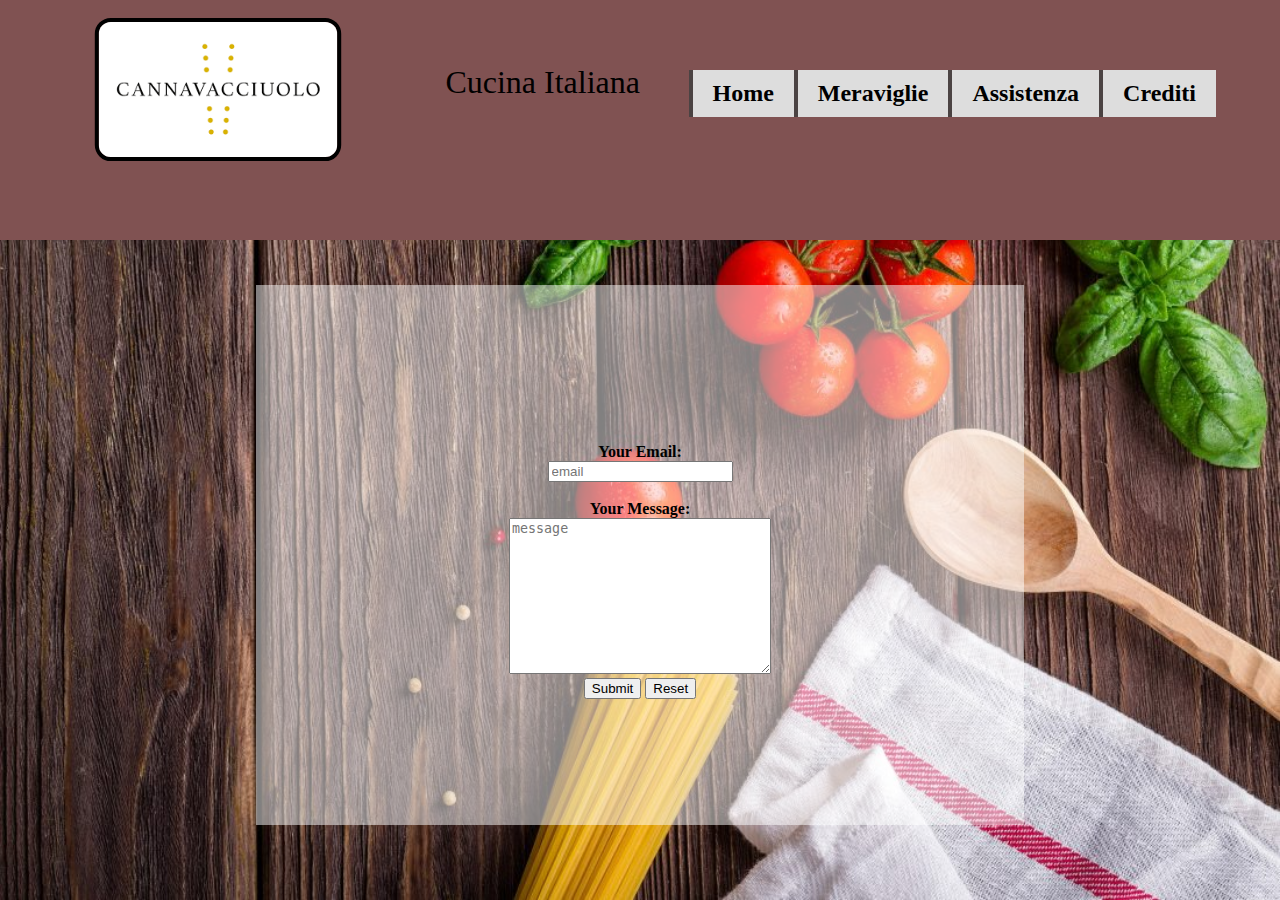
==== contacts.html @ 0668b09f "Add files via upload" ====
<!DOCTYPE html>
<html lang="it">
    <head>
        <title>Contatti</title>
        <link rel="stylesheet" media="screen and (min-width: 900px)" href="CSS\contacts-style-big-screen.css"> <!-- Schermo Grande -->
    </head>
    <body background="IMG\kitchen.jpg">
        <header> <!-- Intestazione del sito -->
			<div>
			<img src="IMG/cannavacciuolo-logo.png" alt="Logo Cannavacciuolo">
			<p>Cucina Italiana</p>
		</div>
			<ul>
				<li><a href="">Crediti</a></li>
				<li><a href="contacts.html">Assistenza</a></li>
				<li><a href="ricette.html">Meraviglie</a></li>
				<li><a href="index.html">Home</a></li>
			</ul>
		</header>
        
        <section>
            <div id="background">
                <form  id="form"> <!-- L'elemento "form" serve per raccogliere in input dati dell'utente, lo possiamo fare in diversi modi: -->
                    <label>Your Email:</label><br> <!-- L'elemento "label" è una etichetta per indicare cosa bisogna inserire
                    all'interno dell'input, è molto utile per chi usa gli screen reader -->
                    <input type="email" id="email" name="user_email" placeholder="email"><br> <!-- L'elemento "input" serve per
                    far inserire all'utente dei dati, esistono diversi tipi di input, per esempio in questo caso ho messo all'attributo
                    type="email", così che quando l'utente cliccherà per scrivere una email, gli possa già comparire
                    come fine compilazione il dominio del suo account, esempio: @gmail.com 
                    Il tag placeholder ci permette di scrivere leggermente dove l'utente deve scrivere una piccola
                    descrizione di cosa bisogna inserire-->
                    <br>
                    <label>Your Message:</label><br>
                    <textarea id="message" name="user_message" rows="10" cols="30" placeholder="message"></textarea><br>
                    <!-- L'elemento "textarea" funziona come input, ma semplicemente riservato per i messaggi, infatti si può decidere
                    quante colonne e righe può avere, inoltre dispone di molto più spazio degli altri input, infatti si può
                    anche allargare -->
                    <input type="submit" id="submit" name="submit">
                    <!-- Il tipo "submit" crea un pulsante per inviare i dati inseriti del "form" -->
                    <input type="reset" id="reset" name="reset">
                    <!-- Il tipo "reset" crea un pulsante che azzera gli elementi input del form, se sono senza l'attributo
                    "value", si cancella e torna lo spazio bianco nelle zone di input, invece se hanno un valore definito da "value"
                    torneranno ad avere quel valore settato -->
                </form>
            </div>
        </section>
    </body>
</html>
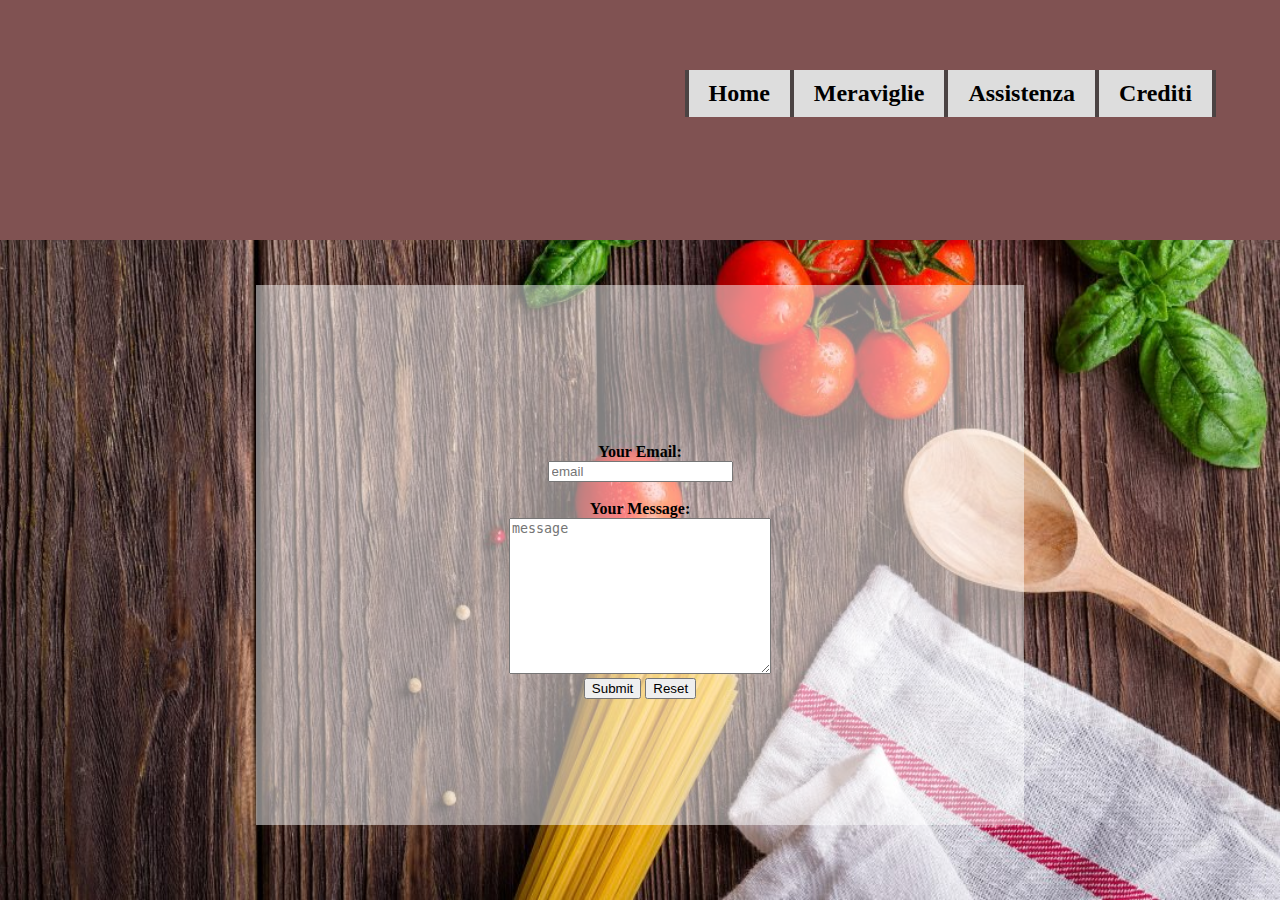
==== commit 32fb9b4f: "Add files via upload" ====
--- a/contacts.html
+++ b/contacts.html
@@ -1,48 +1,45 @@
-<!DOCTYPE html>
-<html lang="it">
-    <head>
-        <title>Contatti</title>
-        <link rel="stylesheet" media="screen and (min-width: 900px)" href="CSS\contacts-style-big-screen.css"> <!-- Schermo Grande -->
-    </head>
-    <body background="IMG\kitchen.jpg">
-        <header> <!-- Intestazione del sito -->
-			<div>
-			<img src="IMG/cannavacciuolo-logo.png" alt="Logo Cannavacciuolo">
-			<p>Cucina Italiana</p>
-		</div>
-			<ul>
-				<li><a href="">Crediti</a></li>
-				<li><a href="contacts.html">Assistenza</a></li>
-				<li><a href="ricette.html">Meraviglie</a></li>
-				<li><a href="index.html">Home</a></li>
-			</ul>
-		</header>
-        
-        <section>
-            <div id="background">
-                <form  id="form"> <!-- L'elemento "form" serve per raccogliere in input dati dell'utente, lo possiamo fare in diversi modi: -->
-                    <label>Your Email:</label><br> <!-- L'elemento "label" è una etichetta per indicare cosa bisogna inserire
-                    all'interno dell'input, è molto utile per chi usa gli screen reader -->
-                    <input type="email" id="email" name="user_email" placeholder="email"><br> <!-- L'elemento "input" serve per
-                    far inserire all'utente dei dati, esistono diversi tipi di input, per esempio in questo caso ho messo all'attributo
-                    type="email", così che quando l'utente cliccherà per scrivere una email, gli possa già comparire
-                    come fine compilazione il dominio del suo account, esempio: @gmail.com 
-                    Il tag placeholder ci permette di scrivere leggermente dove l'utente deve scrivere una piccola
-                    descrizione di cosa bisogna inserire-->
-                    <br>
-                    <label>Your Message:</label><br>
-                    <textarea id="message" name="user_message" rows="10" cols="30" placeholder="message"></textarea><br>
-                    <!-- L'elemento "textarea" funziona come input, ma semplicemente riservato per i messaggi, infatti si può decidere
-                    quante colonne e righe può avere, inoltre dispone di molto più spazio degli altri input, infatti si può
-                    anche allargare -->
-                    <input type="submit" id="submit" name="submit">
-                    <!-- Il tipo "submit" crea un pulsante per inviare i dati inseriti del "form" -->
-                    <input type="reset" id="reset" name="reset">
-                    <!-- Il tipo "reset" crea un pulsante che azzera gli elementi input del form, se sono senza l'attributo
-                    "value", si cancella e torna lo spazio bianco nelle zone di input, invece se hanno un valore definito da "value"
-                    torneranno ad avere quel valore settato -->
-                </form>
-            </div>
-        </section>
-    </body>
-</html>+<!DOCTYPE html>
+<html lang="it">
+    <head>
+        <title>Contatti</title>
+        <link rel="stylesheet" media="screen and (min-width: 900px)" href="CSS\contacts-style-big-screen.css"> <!-- Schermo Grande -->
+        <link rel="stylesheet" media="screen and (max-width: 600px)" href="CSS\contacts-style-small-screen.css"> <!-- Schermo Piccolo -->
+    </head>
+    <body background="IMG\kitchen.jpg">
+        <header> <!-- Intestazione del sito -->
+			<ul>
+				<li id="final-li"><a href="https://lightning14.github.io/Sunset-Guild/">Crediti</a></li>
+				<li><a href="contacts.html">Assistenza</a></li>
+				<li><a href="ricette.html">Meraviglie</a></li>
+				<li><a href="index.html">Home</a></li>
+			</ul>
+		</header>
+        
+        <section>
+            <div id="background">
+                <form  id="form"> <!-- L'elemento "form" serve per raccogliere in input dati dell'utente, lo possiamo fare in diversi modi: -->
+                    <label>Your Email:</label><br> <!-- L'elemento "label" è una etichetta per indicare cosa bisogna inserire
+                    all'interno dell'input, è molto utile per chi usa gli screen reader -->
+                    <input type="email" id="email" name="user_email" placeholder="email"><br> <!-- L'elemento "input" serve per
+                    far inserire all'utente dei dati, esistono diversi tipi di input, per esempio in questo caso ho messo all'attributo
+                    type="email", così che quando l'utente cliccherà per scrivere una email, gli possa già comparire
+                    come fine compilazione il dominio del suo account, esempio: @gmail.com 
+                    Il tag placeholder ci permette di scrivere leggermente dove l'utente deve scrivere una piccola
+                    descrizione di cosa bisogna inserire-->
+                    <br>
+                    <label>Your Message:</label><br>
+                    <textarea id="message" name="user_message" rows="10" cols="30" placeholder="message"></textarea><br>
+                    <!-- L'elemento "textarea" funziona come input, ma semplicemente riservato per i messaggi, infatti si può decidere
+                    quante colonne e righe può avere, inoltre dispone di molto più spazio degli altri input, infatti si può
+                    anche allargare -->
+                    <input type="submit" id="submit" name="submit">
+                    <!-- Il tipo "submit" crea un pulsante per inviare i dati inseriti del "form" -->
+                    <input type="reset" id="reset" name="reset">
+                    <!-- Il tipo "reset" crea un pulsante che azzera gli elementi input del form, se sono senza l'attributo
+                    "value", si cancella e torna lo spazio bianco nelle zone di input, invece se hanno un valore definito da "value"
+                    torneranno ad avere quel valore settato -->
+                </form>
+            </div>
+        </section>
+    </body>
+</html>
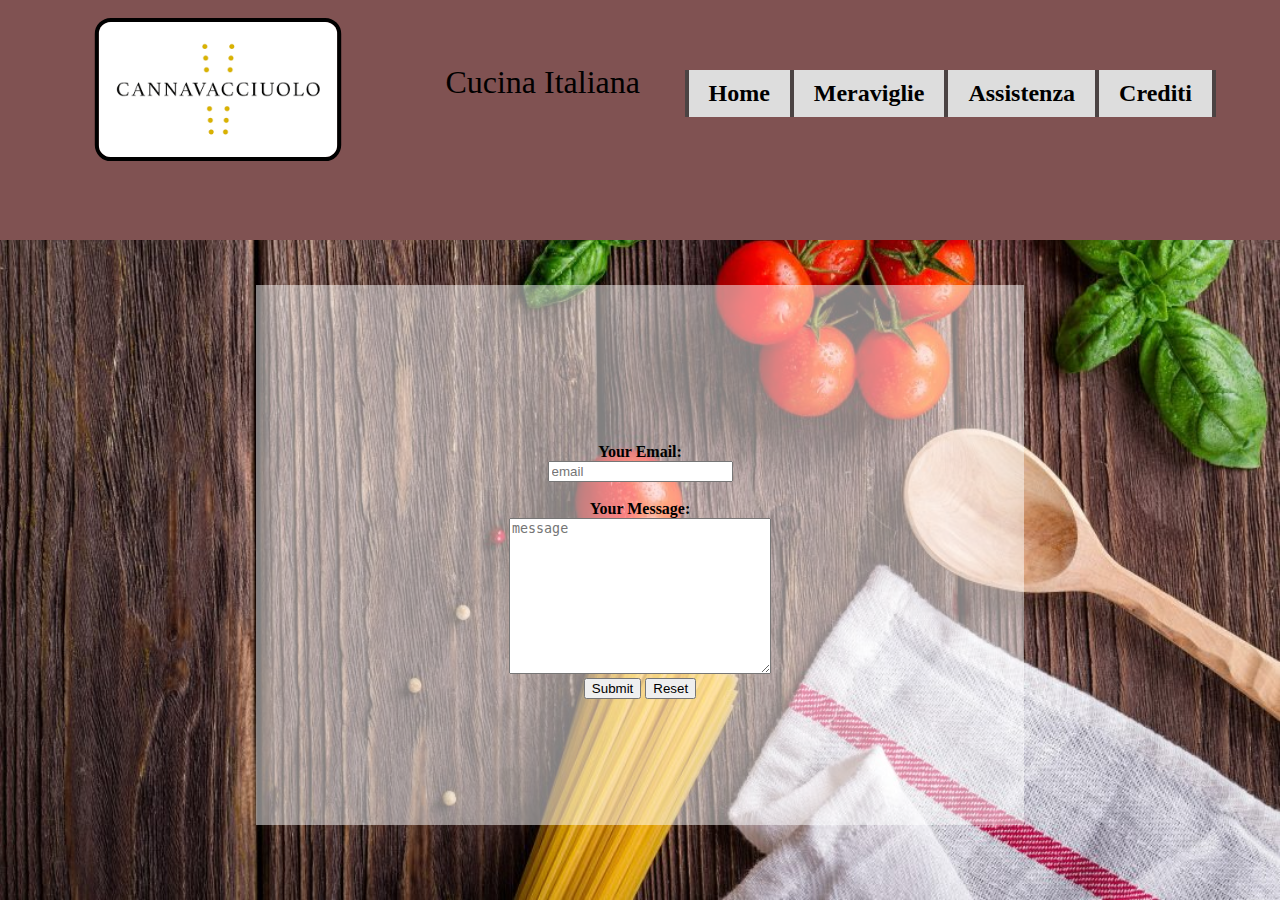
==== commit f4a720ce: "Add files via upload" ====
--- a/contacts.html
+++ b/contacts.html
@@ -2,18 +2,23 @@
 <html lang="it">
     <head>
         <title>Contatti</title>
+        <meta name="viewport" content="width=decive-width, initial-scale=1.0">
         <link rel="stylesheet" media="screen and (min-width: 900px)" href="CSS\contacts-style-big-screen.css"> <!-- Schermo Grande -->
         <link rel="stylesheet" media="screen and (max-width: 600px)" href="CSS\contacts-style-small-screen.css"> <!-- Schermo Piccolo -->
     </head>
     <body background="IMG\kitchen.jpg">
         <header> <!-- Intestazione del sito -->
-			<ul>
-				<li id="final-li"><a href="https://lightning14.github.io/Sunset-Guild/">Crediti</a></li>
-				<li><a href="contacts.html">Assistenza</a></li>
-				<li><a href="ricette.html">Meraviglie</a></li>
-				<li><a href="index.html">Home</a></li>
-			</ul>
-		</header>
+            <div>
+            <img src="IMG/cannavacciuolo-logo.png" alt="Logo Cannavacciuolo">
+            <p>Cucina Italiana</p>
+        </div>
+            <ul>
+                <li id="final-li"><a href="https://lightning14.github.io/Sunset-Guild/">Crediti</a></li>
+                <li><a href="contacts.html">Assistenza</a></li>
+                <li><a href="ricette.html">Meraviglie</a></li>
+                <li><a href="index.html">Home</a></li>
+            </ul>
+        </header>
         
         <section>
             <div id="background">
